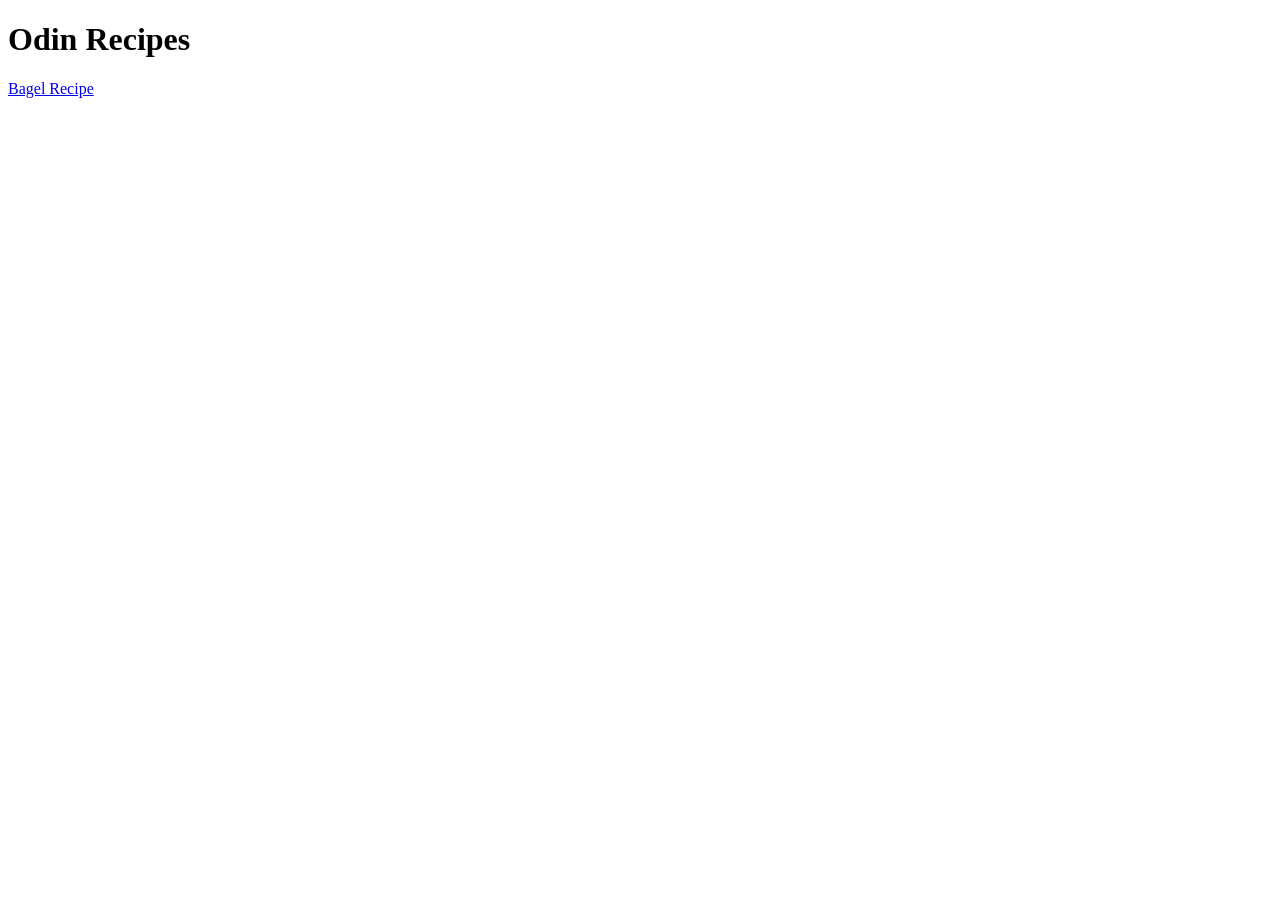
==== index.html @ 2f09b580 "Add Bagel Recipe page and it's contents Added a Bagel recipe page which includes the image, descript" ====
<!DOCTYPE html>
<html lang="en">
    <head>
        <meta charset="UTF-8">
        <title>Recipes</title>
    </head>

    <body>
        <h1>Odin Recipes</h1>
        <a href="./recipes/bagel.html">Bagel Recipe</a>
    </body>

</html>
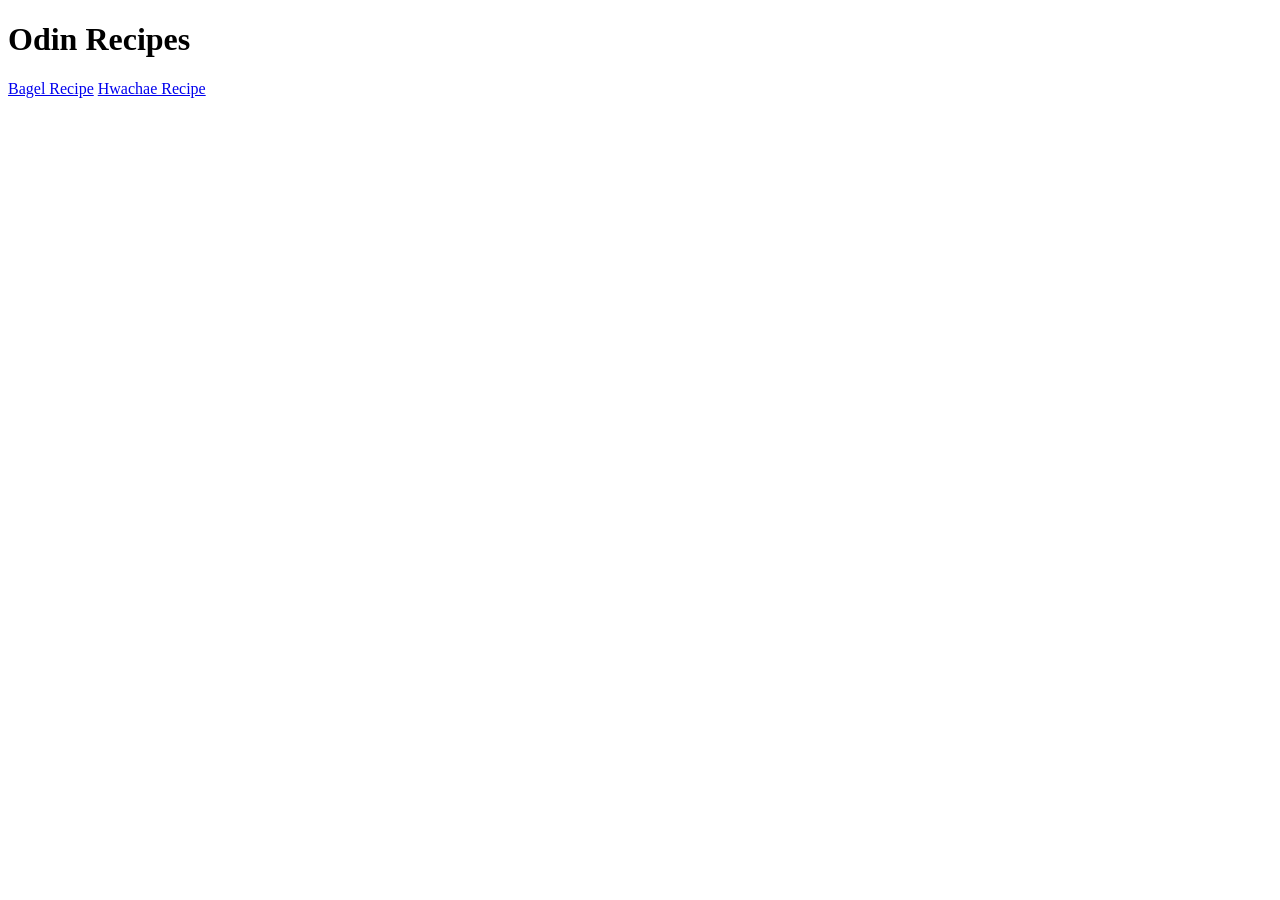
==== commit dde047f2: "Add the Hwaechae Recipe page with all it's contents Added the page and its contents, including the t" ====
--- a/index.html
+++ b/index.html
@@ -8,6 +8,7 @@
     <body>
         <h1>Odin Recipes</h1>
         <a href="./recipes/bagel.html">Bagel Recipe</a>
+        <a href="./recipes/hwachae.html">Hwachae Recipe</a>
     </body>
 
 </html>
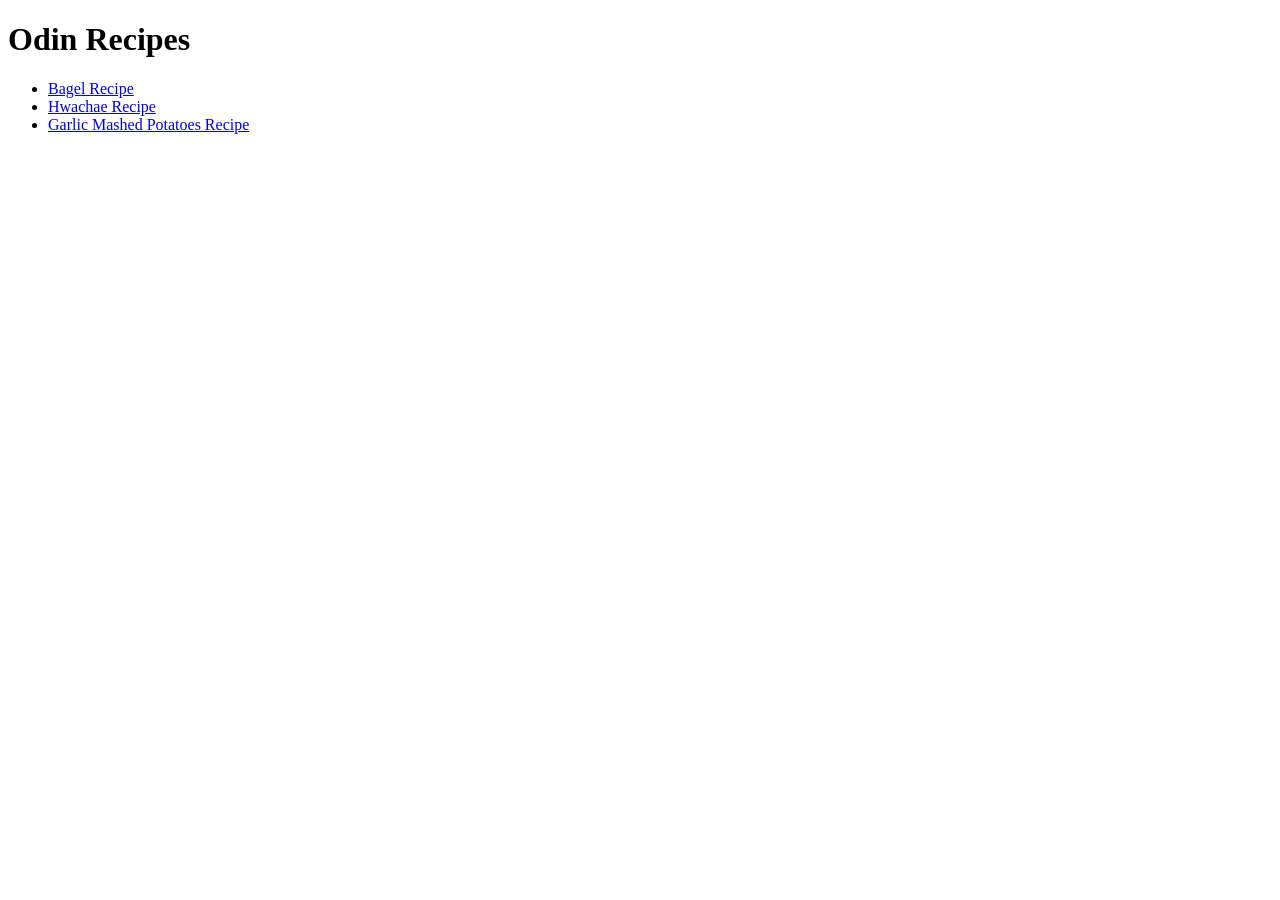
==== commit 9fcd6164: "Add the Garlic Mashed Potatoes Recipe Page Added the title, image, description, ingredients, and ste" ====
--- a/index.html
+++ b/index.html
@@ -7,8 +7,11 @@
 
     <body>
         <h1>Odin Recipes</h1>
-        <a href="./recipes/bagel.html">Bagel Recipe</a>
-        <a href="./recipes/hwachae.html">Hwachae Recipe</a>
+        <ul>
+            <li><a href="./recipes/bagel.html">Bagel Recipe</a></li>
+            <li><a href="./recipes/hwachae.html">Hwachae Recipe</a></li>
+            <li><a href="./recipes/garlicMashedPotatoes.html">Garlic Mashed Potatoes Recipe</a></li>
+        </ul>
     </body>
 
 </html>
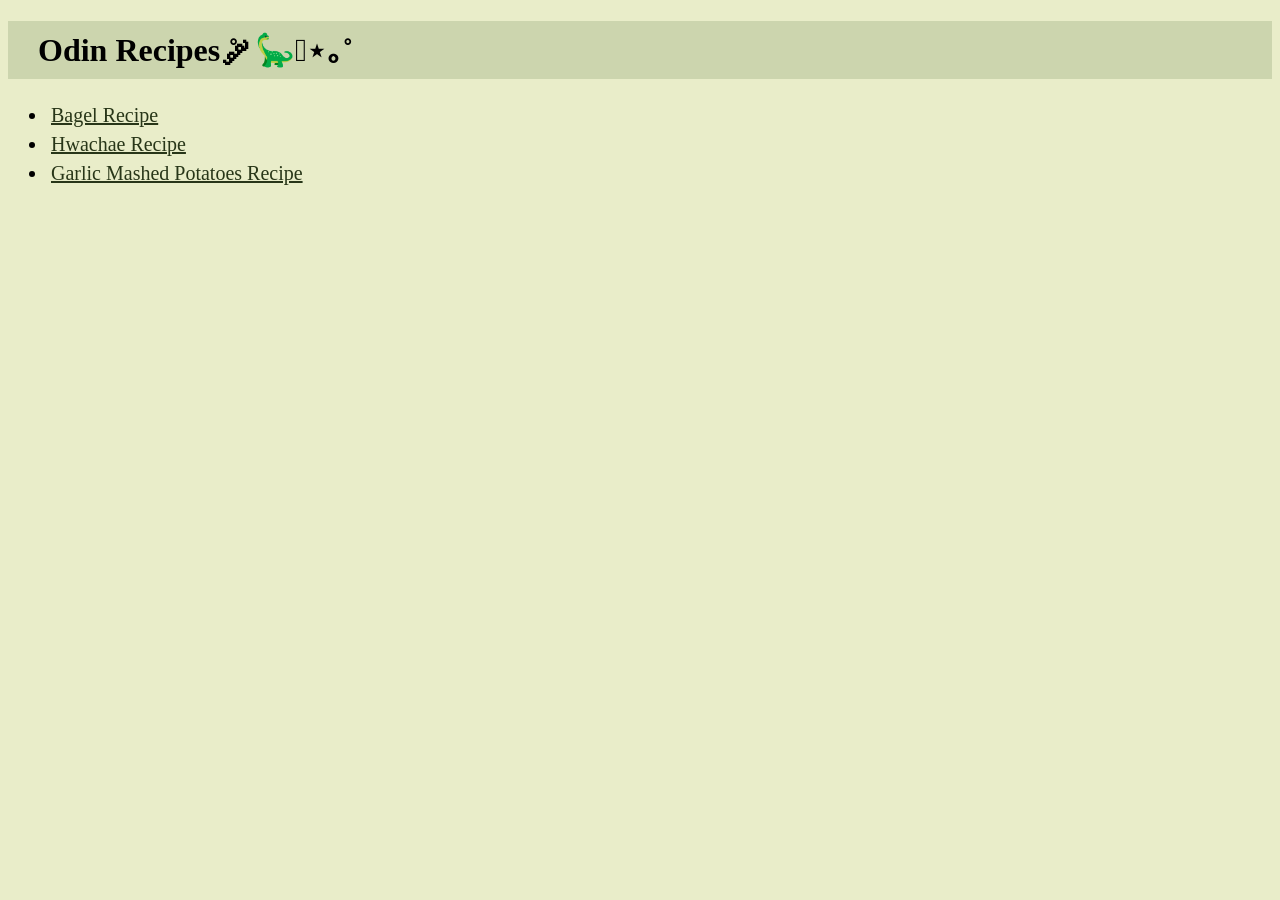
==== commit cbef8e18: "added css styling to the website added some designs" ====
--- a/index.html
+++ b/index.html
@@ -2,15 +2,16 @@
 <html lang="en">
     <head>
         <meta charset="UTF-8">
+        <link rel="stylesheet" href="style.css">
         <title>Recipes</title>
     </head>
 
     <body>
-        <h1>Odin Recipes</h1>
+        <h1>Odin Recipes ˚ ༘ 🦕𖦹⋆｡˚</h1>
         <ul>
-            <li><a href="./recipes/bagel.html">Bagel Recipe</a></li>
-            <li><a href="./recipes/hwachae.html">Hwachae Recipe</a></li>
-            <li><a href="./recipes/garlicMashedPotatoes.html">Garlic Mashed Potatoes Recipe</a></li>
+            <li class="links"><a href="./recipes/bagel.html">Bagel Recipe </a></li>
+            <li class="links"><a href="./recipes/hwachae.html">Hwachae Recipe</a></li>
+            <li class="links"><a href="./recipes/garlicMashedPotatoes.html">Garlic Mashed Potatoes Recipe</a></li>
         </ul>
     </body>
 
--- a/style.css
+++ b/style.css
@@ -0,0 +1,23 @@
+h1 {
+    background-color: #ccd5ae;
+    padding: 10px;
+    padding-left: 30px;
+}
+
+body {
+    background-color: #e9edc9;
+    font-family: Nunito;
+}
+
+.links {
+    font-size: 20px;
+    padding: 3px;
+}
+
+a:link{
+    color: #283618;
+}
+
+a:hover{
+    color: #606c38;
+}
